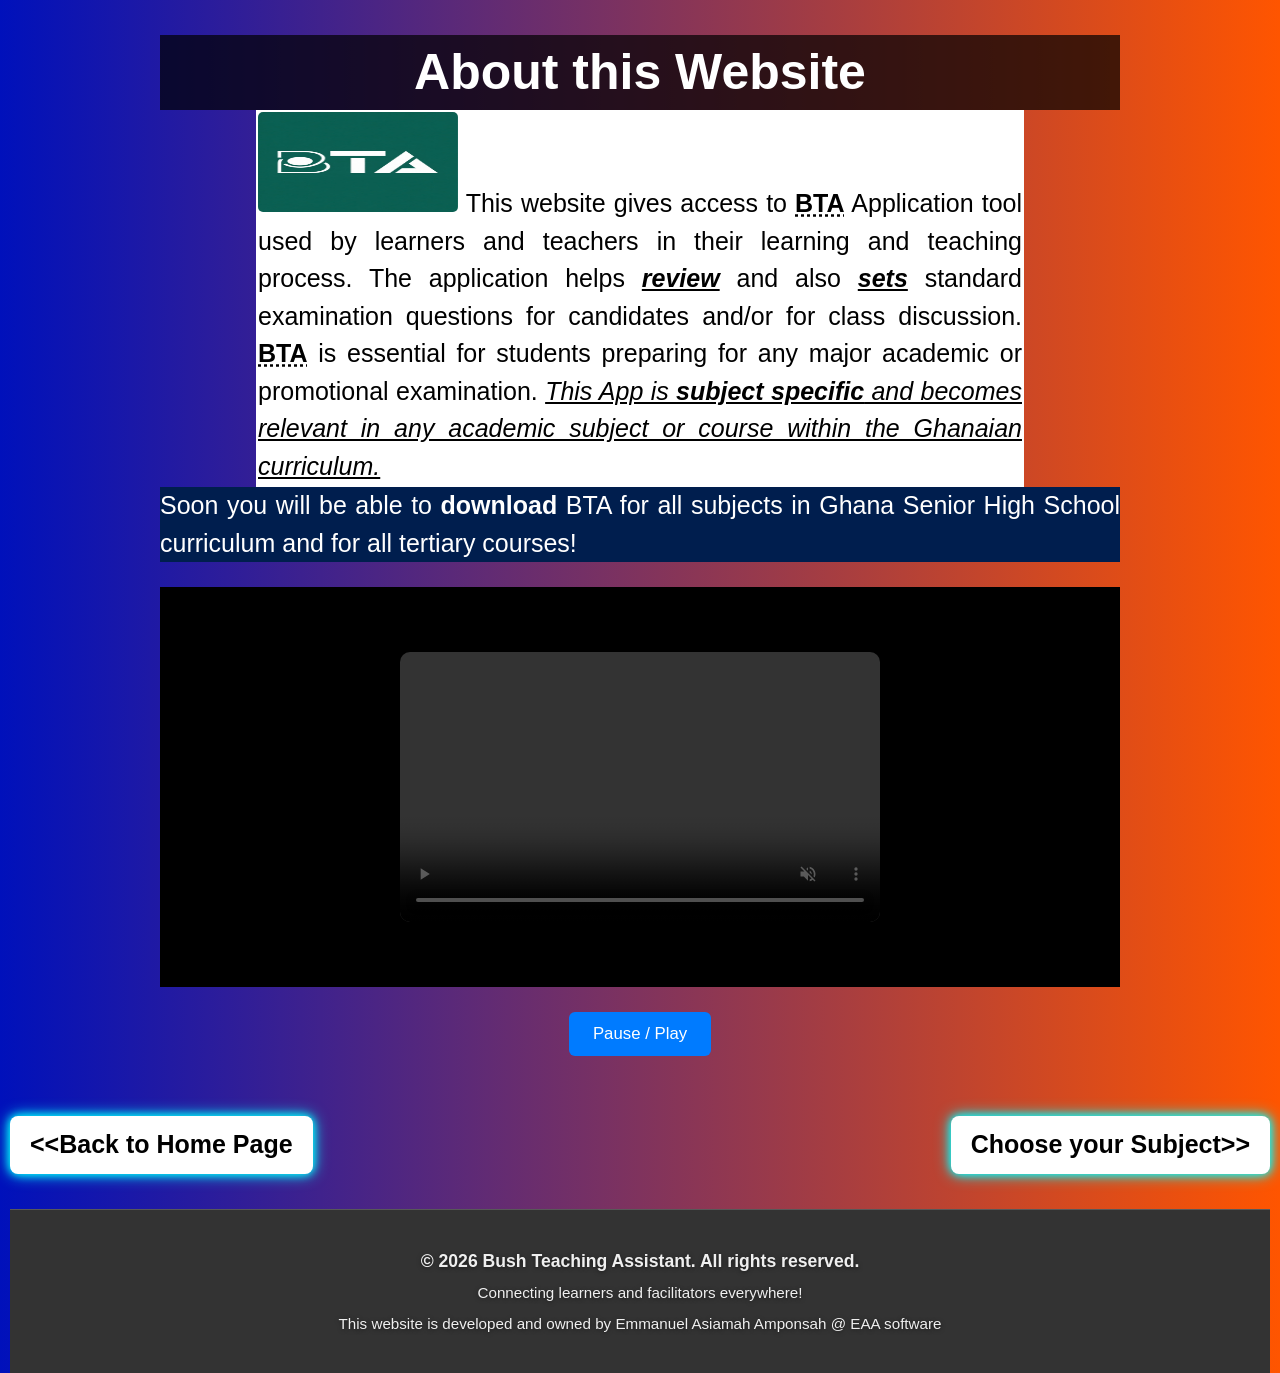
==== aboutpage.html @ e351205a "Update aboutpage.html" ====
<!DOCTYPE html>
<html lang="en">
<head>
    <meta charset="UTF-8">
    <meta name="viewport" content="width=device-width, initial-scale=1.0">
    <title>About Bush Teaching Assistant</title>
    <link rel="stylesheet" href="CSS/Bushstyles.css">
    
    <style>
        * {
            box-sizing: border-box;
            margin: 0;
            padding: 0;
        }

        html, body {
            height: 100%;
            font-family: Arial, sans-serif;
        }

        body {
            display: flex;
            flex-direction: column;
            min-height: 100vh;
        }

        .main-content {
            flex: 1 0 auto;
            padding: 20px;
            max-width: 1000px;
            margin: 0 auto;
        }

        /* Further reduced video */
        .video_wrapper {
            text-align: center;
            margin: 25px auto;
        }

        .video1 {
            width: 100%;
            max-width: 480px;
            height: 270px;
            border-radius: 10px;
            box-shadow: 0 4px 12px rgba(0,0,0,0.1);
            object-fit: cover;
        }

        button {
            padding: 12px 24px;
            font-size: 1.05rem;
            cursor: pointer;
            border: none;
            border-radius: 6px;
            background-color: #007bff;
            color: white;
        }

        button:hover {
            background-color: #0056b3;
        }

        /* Footer - Fixed & Centered */
        .footer {
            background-color: #333;
            color: #fff;
            text-align: center;
            padding: 30px 15px;
            margin-top: auto;
            width: 100%;
        }

        .footer-content {
            max-width: 800px;
            margin: 0 auto;
        }

        .footer-content p {
            margin: 8px 0;
            font-size: 0.95rem;
            line-height: 1.5;
        }

        /* Responsive adjustments */
        @media (max-width: 600px) {
            .video1 {
                max-width: 92%;
                height: 240px;
            }
            
            .footer {
                padding: 25px 10px;
            }
        }
    </style>
</head>

<body>

    <div class="main-content">
        <h2 class="h1"><b>About this Website</b></h2>

        <article>
            <p class="p1">
                <img class="BTA_logo_aboutpage" src="images/BTA_new_logo.jpeg" alt="App logo">
                This website gives access to <abbr title="BushEM Teaching Assistant"><b>BTA</b></abbr> 
                Application tool used by learners and teachers in their learning and teaching process. 
                The application helps <b class="italize">review</b> and also <b class="italize">sets</b> 
                standard examination questions for candidates and/or for class discussion.
                <span class="red_font">
                    <abbr title="Bush Teaching Assistant"><b>BTA</b></abbr> is essential for students 
                    preparing for any major academic or promotional examination.
                </span>
                <span class="italize"> This App is <b class="underline">subject specific</b> 
                and becomes relevant in any academic subject or course within the Ghanaian curriculum.</span>
            </p>
        </article>

        <p class="p2">
            Soon you will be able to <b>download</b> BTA for all subjects in Ghana Senior 
            High School curriculum and for all tertiary courses!
        </p>

        <div class="video_wrapper">
            <video id="myvideo" class="video1" controls muted loop>
                <source src="video/bta.mp4" type="video/mp4">
                Your browser does not support HTML video.
            </video>
        </div>

        <div style="text-align: center; margin: 20px 0;">
            <button type="button" onclick="playPause()">Pause / Play</button>
        </div>
    </div>
	
	<div class="nav_links" style="text-align: center; margin: 20px 0; padding-bottom: 15px;">
        <a class="a3" href="index.html">&lt&ltBack to Home Page</a> &nbsp;&nbsp;&nbsp;&nbsp;&nbsp;&nbsp;
        <a class="a3" href="page3.html">Choose your Subject&gt&gt</a>
    </div>


    <script>
        var video = document.getElementById("myvideo");

        function playPause() {
            if (video.paused) 
                video.play();
            
			else 
                video.play();
            }
			
        
    </script>

    <noscript style="color: red; text-align: center; display: block; margin: 20px;">
        JavaScript is disabled in your browser!
    </noscript>
	
	 <!-- Footer with properly centered content -->
    <footer class="footer">
        <div class="footer-content">
            <p>&copy; 2026 Bush Teaching Assistant. All rights reserved.</p>
            <p>Connecting learners and facilitators everywhere!</p>
            <p>This website is developed and owned by Emmanuel Asiamah Amponsah @ EAA software</p>
        </div>
    </footer>

    

</body>
</html>
---- CSS/Bushstyles.css ----
*{
	margin: 0;
	padding: 0;
	box-sizing: border-box;
  }	

html, body{
 height:100%;
}

body {
    min-height: 100vh;
    display: flex;
    flex-direction: column;

    padding: 10px;
    font-size: 25px;
    font-family: "Open Sans", sans-serif;
    line-height: 1.5;
    color: #202020;

    background: linear-gradient(to right, #0011bb, #ff5500);
}

.nav_links {
    display: flex;
    justify-content: space-between;
    margin-top: 20px;
}

header {

margin-top:0;

background-color:#000000;

font-size:2em;

padding:20px;

text-align:center;

color:white;

}

article{

margin-top:0px;

display:block;

padding:2px;

width:80%;

background-color:white;

max-height:100%;

margin:0 auto

}

aside {

padding-left:15px;

margin-left:15px;

float:right;

font-style:italic;    	

width:100%;

background-color:lightgrey;



}

section::after{

content:"";

display:table;

clear:both;

}


@media screen and (max-width: 600px){

.nav, .article, .footer, .section{

width:100%;

height:auto;

padding:0;

margin:0;

}

}

@media screen and (min-width: 600px ){

.nav, .article, .footer, .section{

display:flex;

flex-direction:row;

justify-content:space-between;

}

}

.button {

color:red;

font-size:15px;

padding:12px;

border-radius:5px;

cursor:pointer;

}

.italize {

font-style:italic;

text-decoration:underline;

}

.underline {

text-decoration:underline;

}

.p1 {

margin-top:0px;

color:black !important;

background-color:rgba(255,255,255, 0.3);

border:0px;

text-align:justify;

}

.h1 {

margin-top:5px;

background-color:rgba(0,0,0,0.7);

background-size:80% auto;

border:2px;

color:rgb(255,255,255); 	

font-size:2em; 

text-align:center;

}

.h2 {

text-align:center;

}

.h3 {

text-align:center;

}

.p2 {

border:px;

color:#ffffff;

background:#001e4e;

text-align:justify;

margin-bottom:0;

}

.p3 {

color:red;

text-align:justify;

}

.p4 {

color:#ffffff;



}

.sc{

color:red;

}

.BTA_logo_aboutpage {

filter:1.2;

border-radius:5px;    	

height:100px;

width:200px;

}

.header_contactpage {

display: flex;

align-items:center;

height:1px;

}

.video_wrapper {

display: flex;

justify-content: center;

align-items: center;

height: 400px; /* fixed height for the video wrapper */

background: #000; /* optional, so you see the video area clearly */

}

.a1:link {

background-color:#ffffff;

border:1px solid rgba(0,50,0,0.9);

border-radius:10px;

border-block-end:2px solid;

color:#0000ff;

transition:0.2s;

text-align: center;

text-decoration:underline;

display: inline-block;

}

.a1:visited {

background-color: #D7D7D7;

border:1px solid rgba(40,40,40,0.9);

color:#666666;

text-align: center;

text-decoration:underline;

text-decoration-color:#8555AA;

display: inline-block;

}

.a1:hover {

background-color: #3D0000;

 border:1px solid rgba(100,150,100,0.9);

 color:#ffffff;

 cursor: pointer;

 text-decoration:underline;

 text-decoration-color:white;

 

 

}

.a1:active {

background-color: red;

}

.a2 {

background: linear-gradient(45deg, #0011bb, #ff5500, #00ffcc, #ff00ff);

background-size: 400% 400%;

color: #ffffff;

border: 2px solid rgba(255,255,255,0.6);

}

.a2:hover {

background-color: #f0f0f0; /* light gray on hover */

color: #000; /* dark text on hover */

transform: translateY(-2px); /* subtle lift */

box-shadow: 0 4px 8px rgba(0,0,0,0.1); /* soft shadow on hover */

}

.a2:active {

transform: translateY(0); /* back to normal on click */

box-shadow: none;

}

.a3:link,

.a3:visited {

display: inline-block;

text-align: center;

text-decoration: none;

font-weight: 600;

font-family: "Open Sans", sans-serif;

padding: 10px 20px;

border-radius: 8px;

transition: all 0.3s ease;

cursor: pointer;

}

.a3:link {

background-color: #ffffff;

color: #000000;

box-shadow: 0 0 8px #00ffff, 0 0 16px #00ffff;

}

.a3:hover {

background-color: #ff5500;

box-shadow: 0 0 12px #ff5500, 0 0 24px #ff5500;

}

/* -------------------------

Active (click) effect

------------------------- */

.a3:active {

background: linear-gradient(45deg, #0011bb, #ff5500);

transform: translateY(0);

box-shadow: none;

}

/* ====================== FOOTER ====================== */
.footer {
    background: rgba(0, 0, 0, 0.65);
    backdrop-filter: blur(12px);
    -webkit-backdrop-filter: blur(12px);
    color: #ffffff;
    text-align: center;
    padding: 40px 20px 30px;
    margin-top: 60px;
    border-top: 1px solid rgba(255, 255, 255, 0.18);
}

.footer-content p {
    margin: 10px 0;
    font-size: 1rem;
    opacity: 0.92;
    text-shadow: 0 1px 4px rgba(0, 0, 0, 0.5);
}

.footer-content p:first-child {
    font-weight: 600;
    font-size: 1.1rem;
}
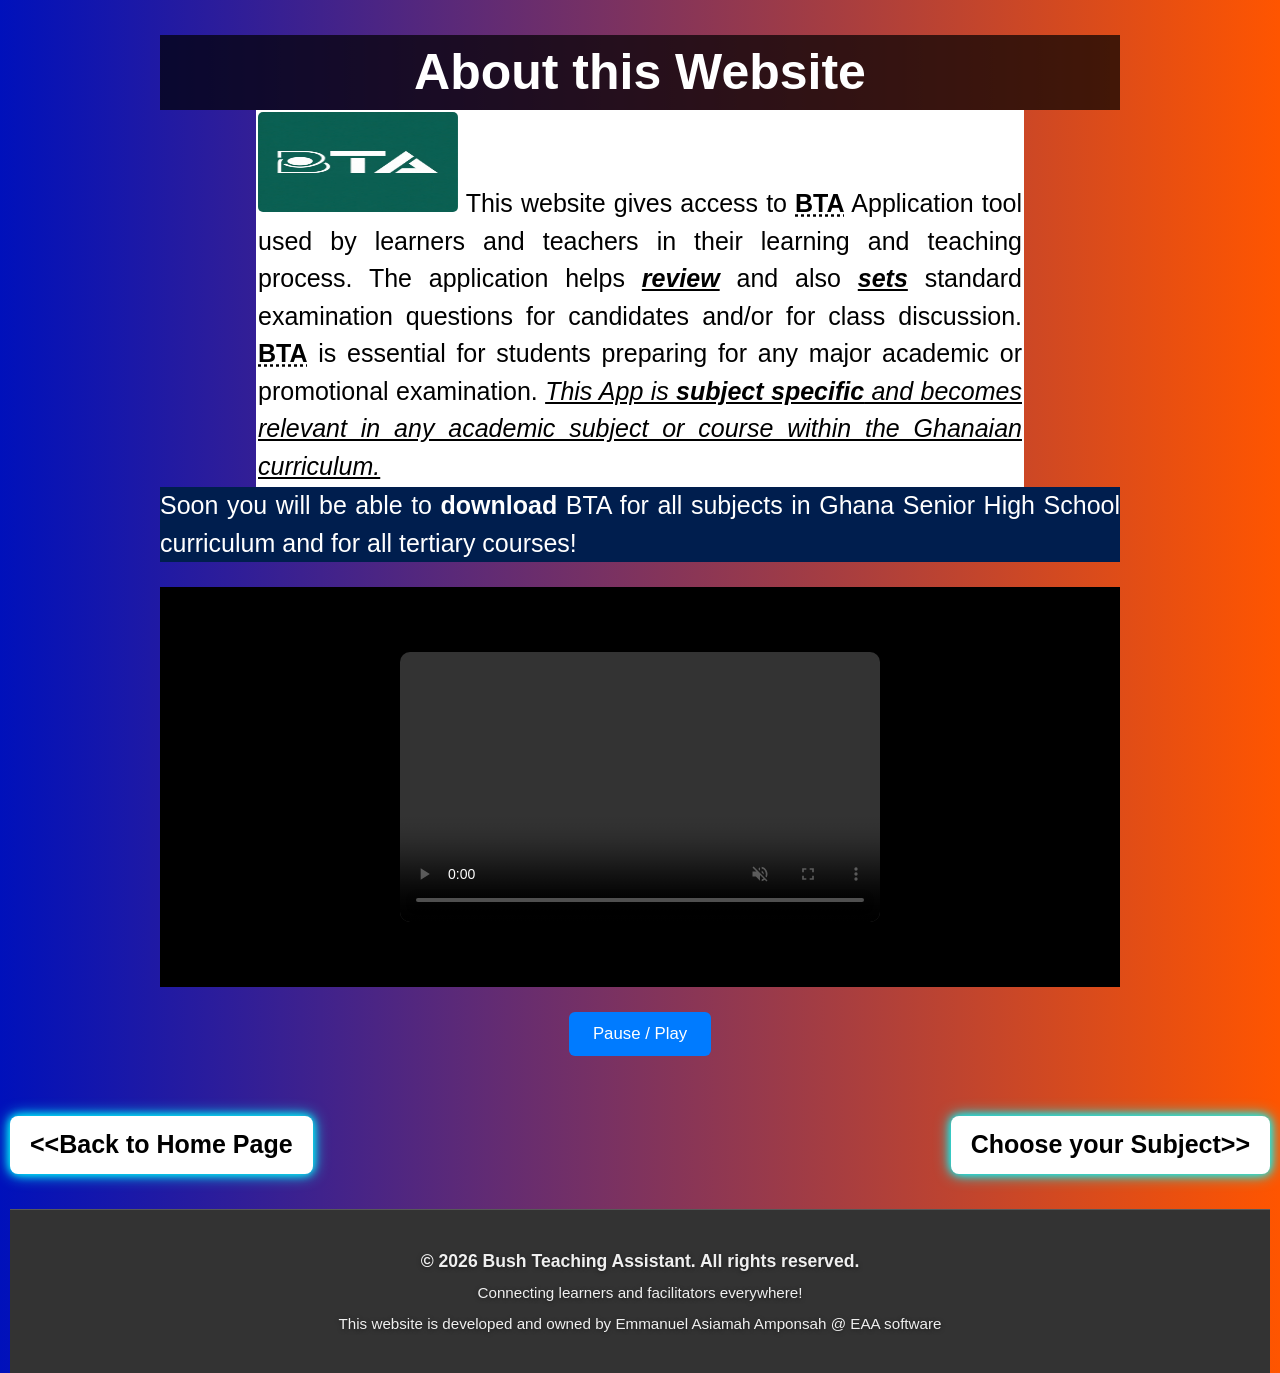
==== commit b5aa4727: "Update aboutpage.html" ====
--- a/aboutpage.html
+++ b/aboutpage.html
@@ -142,13 +142,15 @@
     <script>
         var video = document.getElementById("myvideo");
 
-        function playPause() {
-            if (video.paused) 
-                video.play();
-            
-			else 
-                video.play();
-            }
+		
+		function playPause() {
+		   
+		   if (video.paused)
+		       video.play();
+		   
+		    else    
+		      video.pause();    
+		}   
 			
         
     </script>
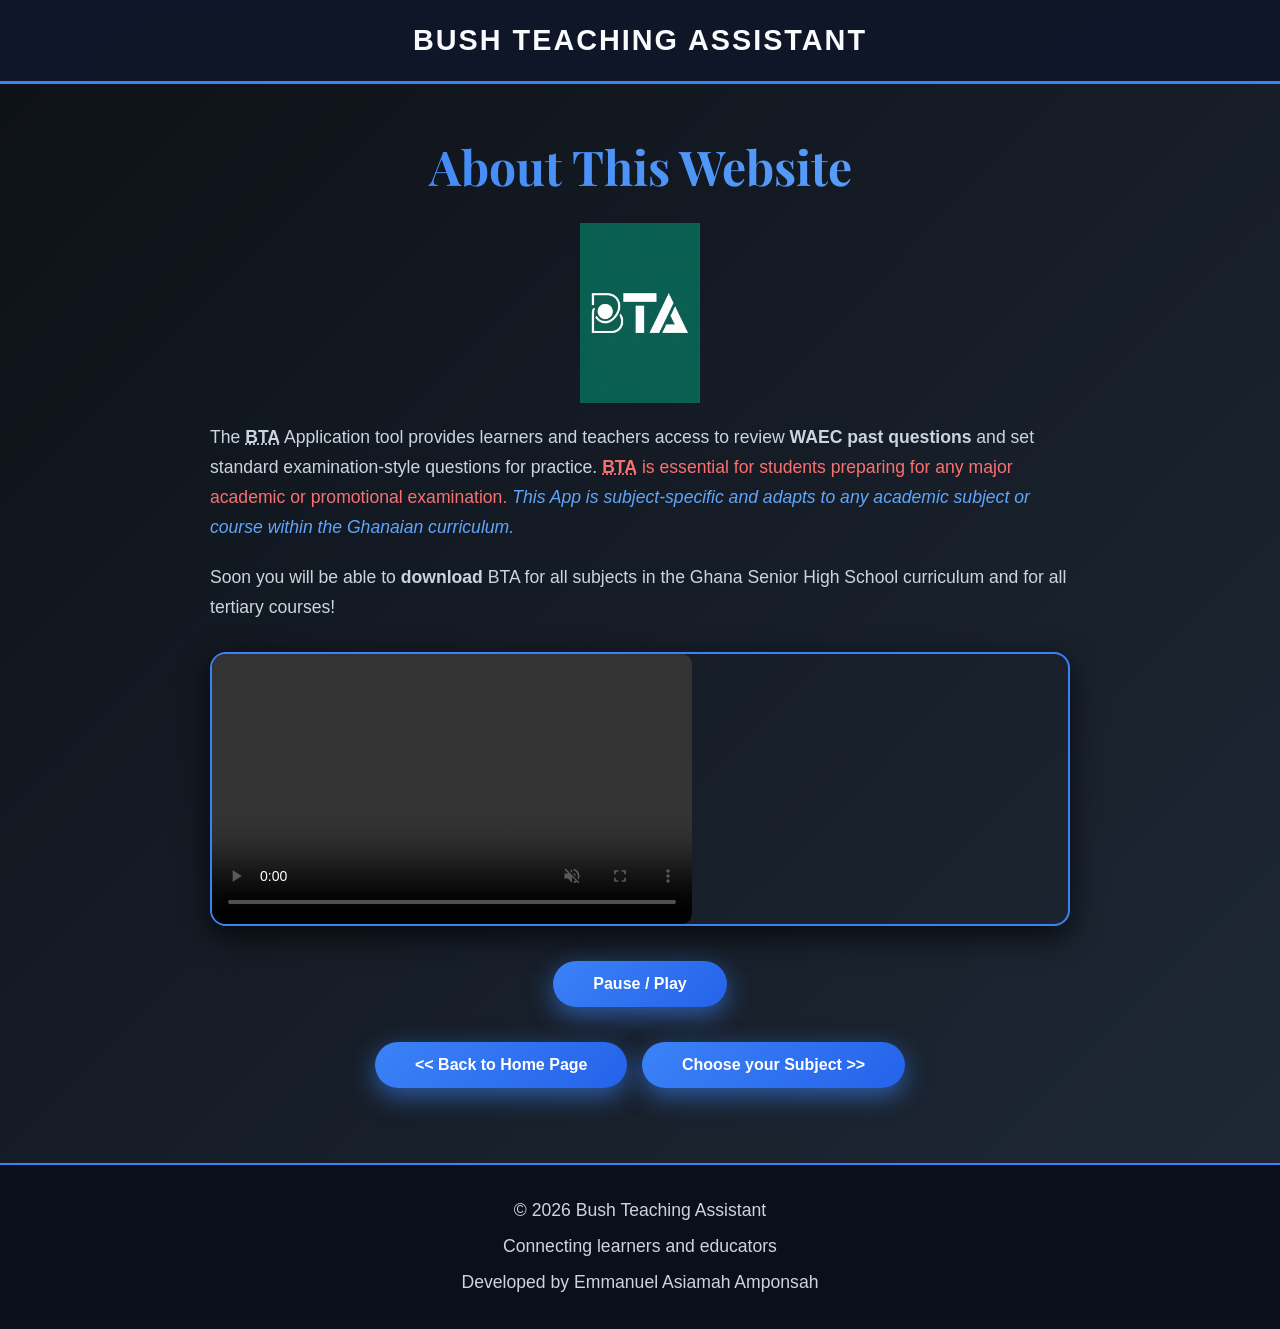
==== commit a6c5f295: "Update aboutpage.html" ====
--- a/aboutpage.html
+++ b/aboutpage.html
@@ -4,171 +4,199 @@
     <meta charset="UTF-8">
     <meta name="viewport" content="width=device-width, initial-scale=1.0">
     <title>About Bush Teaching Assistant</title>
-    <link rel="stylesheet" href="CSS/Bushstyles.css">
-    
+
     <style>
+        @import url('https://fonts.googleapis.com/css2?family=Poppins:wght@400;500;600;700&family=Playfair+Display:wght@700&display=swap');
+
         * {
-            box-sizing: border-box;
             margin: 0;
             padding: 0;
-        }
-
-        html, body {
-            height: 100%;
-            font-family: Arial, sans-serif;
+            box-sizing: border-box;
         }
 
         body {
+            font-family: 'Poppins', sans-serif;
+            background: linear-gradient(135deg, #0d1117 0%, #1f2937 100%);
+            color: #e2e8f0;
             display: flex;
             flex-direction: column;
             min-height: 100vh;
         }
 
+        header {
+            background: rgba(15,23,42,0.95);
+            backdrop-filter: blur(10px);
+            color: #f8fafc;
+            text-align: center;
+            padding: 1.5rem;
+            font-size: 1.8rem;
+            font-weight: 700;
+            letter-spacing: 2px;
+            border-bottom: 3px solid #3b82f6;
+            position: sticky;
+            top: 0;
+            z-index: 100;
+        }
+
         .main-content {
-            flex: 1 0 auto;
-            padding: 20px;
-            max-width: 1000px;
+            flex: 1;
+            max-width: 900px;
             margin: 0 auto;
-        }
-
-        /* Further reduced video */
+            padding: 50px 20px;
+        }
+
+        h1, h2 {
+            font-family: 'Playfair Display', serif;
+            text-align: center;
+            font-size: 3rem;
+            margin-bottom: 25px;
+            background: linear-gradient(90deg, #3b82f6, #60a5fa);
+            -webkit-background-clip: text;
+            -webkit-text-fill-color: transparent;
+        }
+
+        p {
+            font-size: 1.1rem;
+            line-height: 1.7;
+            margin-bottom: 20px;
+            color: #cbd5e1;
+        }
+
+        .italize {
+            font-style: italic;
+            color: #60a5fa;
+            font-weight: 500;
+        }
+
+        .red_font {
+            color: #f87171;
+        }
+
         .video_wrapper {
             text-align: center;
-            margin: 25px auto;
-        }
-
-        .video1 {
+            margin: 30px auto;
+            border-radius: 16px;
+            overflow: hidden;
+            box-shadow: 0 10px 30px rgba(0,0,0,0.7);
+            border: 2px solid #3b82f6;
+        }
+
+        video {
             width: 100%;
             max-width: 480px;
             height: 270px;
+            display: block;
             border-radius: 10px;
-            box-shadow: 0 4px 12px rgba(0,0,0,0.1);
-            object-fit: cover;
-        }
-
-        button {
-            padding: 12px 24px;
-            font-size: 1.05rem;
+        }
+
+        .btn-container {
+            text-align: center;
+            margin: 25px 0;
+        }
+
+        .a3, button {
+            display: inline-block;
+            padding: 14px 40px;
+            background: linear-gradient(135deg, #3b82f6, #2563eb);
+            color: white;
+            font-weight: 600;
+            border: none;
+            border-radius: 40px;
+            text-decoration: none;
             cursor: pointer;
-            border: none;
-            border-radius: 6px;
-            background-color: #007bff;
-            color: white;
-        }
-
-        button:hover {
-            background-color: #0056b3;
-        }
-
-        /* Footer - Fixed & Centered */
-        .footer {
-            background-color: #333;
-            color: #fff;
-            text-align: center;
-            padding: 30px 15px;
+            transition: 0.3s;
+            box-shadow: 0 8px 25px rgba(59,130,246,0.6);
+            font-size: 1rem;
+            margin: 5px;
+        }
+
+        .a3:hover, button:hover {
+            transform: translateY(-3px);
+            box-shadow: 0 12px 30px rgba(59,130,246,0.8);
+        }
+
+        .nav_links {
+            text-align: center;
+            margin: 20px 0;
+        }
+
+        footer {
+            background: #0b0f1a;
+            color: #cbd5f0;
+            text-align: center;
+            padding: 25px 15px;
+            font-size: 0.9rem;
+            border-top: 2px solid #3b82f6;
             margin-top: auto;
-            width: 100%;
-        }
-
-        .footer-content {
-            max-width: 800px;
-            margin: 0 auto;
-        }
-
-        .footer-content p {
-            margin: 8px 0;
-            font-size: 0.95rem;
-            line-height: 1.5;
-        }
-
-        /* Responsive adjustments */
-        @media (max-width: 600px) {
-            .video1 {
+        }
+
+        footer p {
+            margin: 6px 0;
+        }
+
+        @media (max-width: 768px) {
+            h1, h2 {
+                font-size: 2.2rem;
+            }
+            video {
                 max-width: 92%;
                 height: 240px;
             }
-            
-            .footer {
-                padding: 25px 10px;
-            }
         }
     </style>
 </head>
-
 <body>
 
+    <header>
+        BUSH TEACHING ASSISTANT
+    </header>
+
     <div class="main-content">
-        <h2 class="h1"><b>About this Website</b></h2>
-
-        <article>
-            <p class="p1">
-                <img class="BTA_logo_aboutpage" src="images/BTA_new_logo.jpeg" alt="App logo">
-                This website gives access to <abbr title="BushEM Teaching Assistant"><b>BTA</b></abbr> 
-                Application tool used by learners and teachers in their learning and teaching process. 
-                The application helps <b class="italize">review</b> and also <b class="italize">sets</b> 
-                standard examination questions for candidates and/or for class discussion.
-                <span class="red_font">
-                    <abbr title="Bush Teaching Assistant"><b>BTA</b></abbr> is essential for students 
-                    preparing for any major academic or promotional examination.
-                </span>
-                <span class="italize"> This App is <b class="underline">subject specific</b> 
-                and becomes relevant in any academic subject or course within the Ghanaian curriculum.</span>
-            </p>
-        </article>
-
-        <p class="p2">
-            Soon you will be able to <b>download</b> BTA for all subjects in Ghana Senior 
-            High School curriculum and for all tertiary courses!
+        <h2>About This Website</h2>
+
+        <p>
+            <img class="BTA_logo_aboutpage" src="images/BTA_new_logo.jpeg" alt="BTA Logo" style="width:120px; display:block; margin:0 auto 20px;">
+            The <abbr title="Bush Teaching Assistant"><b>BTA</b></abbr> Application tool provides learners and teachers access 
+            to review <b>WAEC past questions</b> and set standard examination-style questions for practice.
+            <span class="red_font">
+                <abbr title="Bush Teaching Assistant"><b>BTA</b></abbr> is essential for students preparing for any major academic or promotional examination.
+            </span>
+            <span class="italize"> This App is subject-specific and adapts to any academic subject or course within the Ghanaian curriculum.</span>
         </p>
 
+        <p>
+            Soon you will be able to <b>download</b> BTA for all subjects in the Ghana Senior High School curriculum and for all tertiary courses!
+        </p>
+
         <div class="video_wrapper">
-            <video id="myvideo" class="video1" controls muted loop>
+            <video id="myvideo" controls muted loop>
                 <source src="video/bta.mp4" type="video/mp4">
-                Your browser does not support HTML video.
             </video>
         </div>
 
-        <div style="text-align: center; margin: 20px 0;">
-            <button type="button" onclick="playPause()">Pause / Play</button>
+        <div class="btn-container">
+            <button onclick="playPause()">Pause / Play</button>
+        </div>
+
+        <div class="nav_links">
+            <a class="a3" href="index.html">&lt;&lt; Back to Home Page</a>
+            <a class="a3" href="page3.html">Choose your Subject &gt;&gt;</a>
         </div>
     </div>
-	
-	<div class="nav_links" style="text-align: center; margin: 20px 0; padding-bottom: 15px;">
-        <a class="a3" href="index.html">&lt&ltBack to Home Page</a> &nbsp;&nbsp;&nbsp;&nbsp;&nbsp;&nbsp;
-        <a class="a3" href="page3.html">Choose your Subject&gt&gt</a>
-    </div>
-
+
+    <footer>
+        <p>&copy; 2026 Bush Teaching Assistant</p>
+        <p>Connecting learners and educators</p>
+        <p>Developed by Emmanuel Asiamah Amponsah</p>
+    </footer>
 
     <script>
-        var video = document.getElementById("myvideo");
-
-		
-		function playPause() {
-		   
-		   if (video.paused)
-		       video.play();
-		   
-		    else    
-		      video.pause();    
-		}   
-			
-        
+        const video = document.getElementById("myvideo");
+        function playPause() {
+            if(video.paused) video.play();
+            else video.pause();
+        }
     </script>
-
-    <noscript style="color: red; text-align: center; display: block; margin: 20px;">
-        JavaScript is disabled in your browser!
-    </noscript>
-	
-	 <!-- Footer with properly centered content -->
-    <footer class="footer">
-        <div class="footer-content">
-            <p>&copy; 2026 Bush Teaching Assistant. All rights reserved.</p>
-            <p>Connecting learners and facilitators everywhere!</p>
-            <p>This website is developed and owned by Emmanuel Asiamah Amponsah @ EAA software</p>
-        </div>
-    </footer>
-
-    
 
 </body>
 </html>
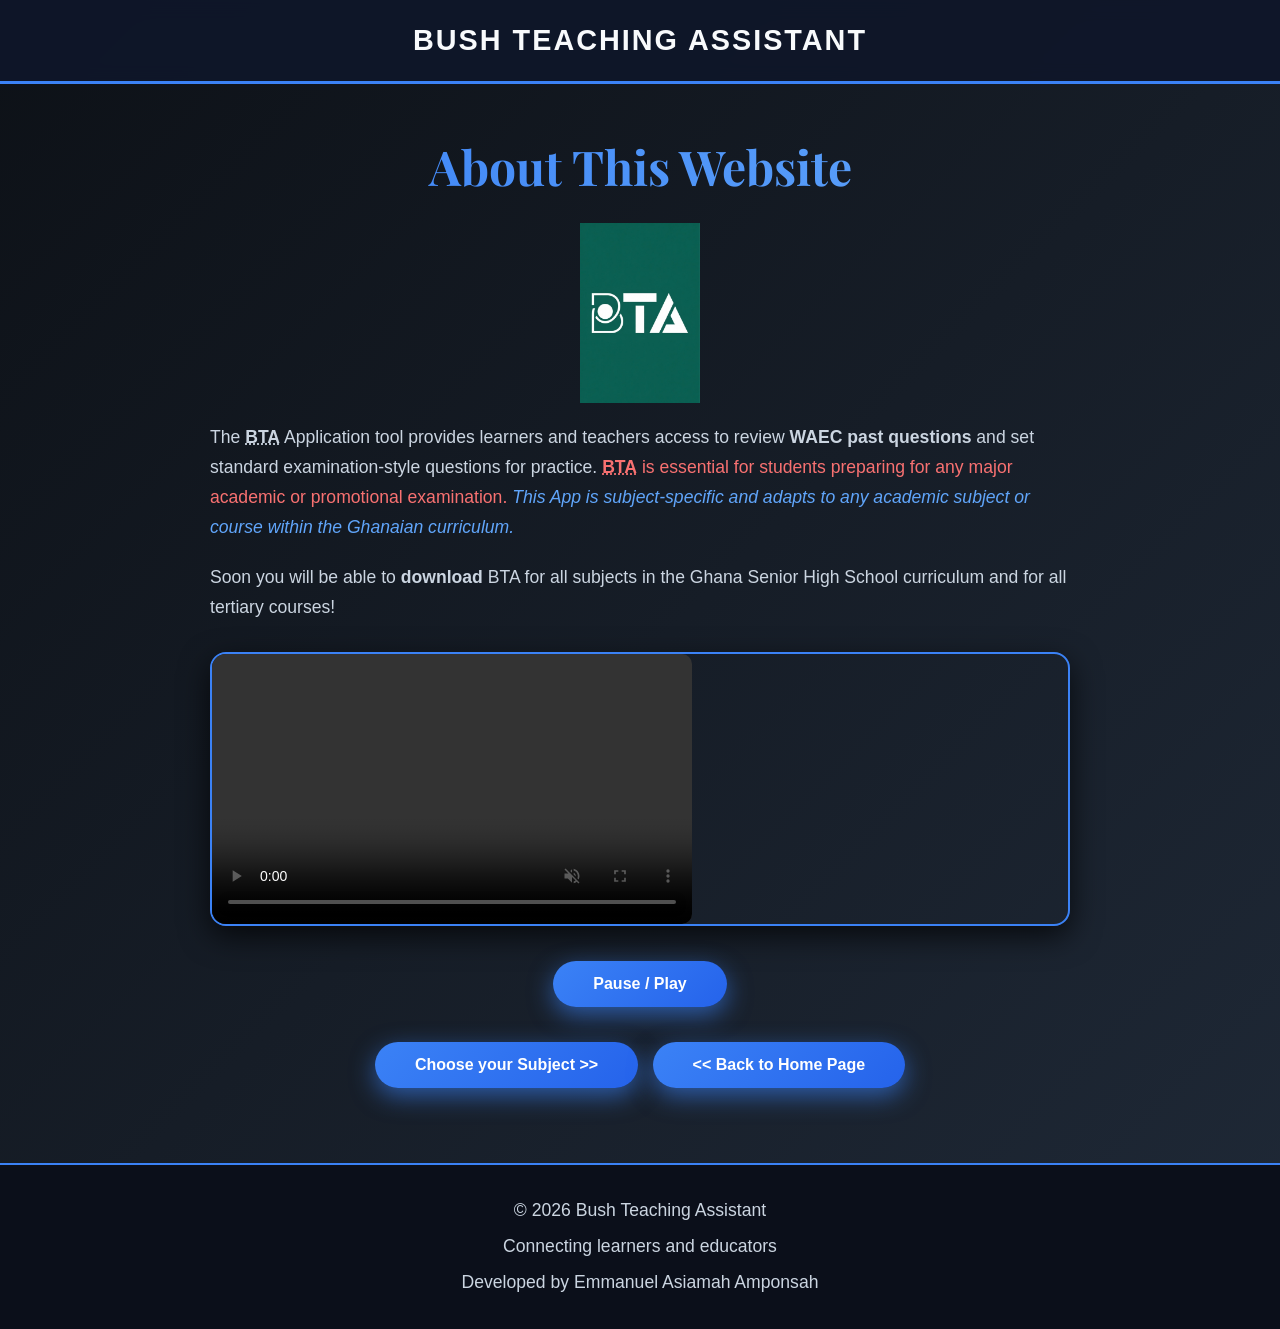
==== commit 6af63a0e: "Update aboutpage.html" ====
--- a/aboutpage.html
+++ b/aboutpage.html
@@ -179,8 +179,8 @@
         </div>
 
         <div class="nav_links">
+            <a class="a3" href="page3.html">Choose your Subject &gt;&gt;</a>
             <a class="a3" href="index.html">&lt;&lt; Back to Home Page</a>
-            <a class="a3" href="page3.html">Choose your Subject &gt;&gt;</a>
         </div>
     </div>
 
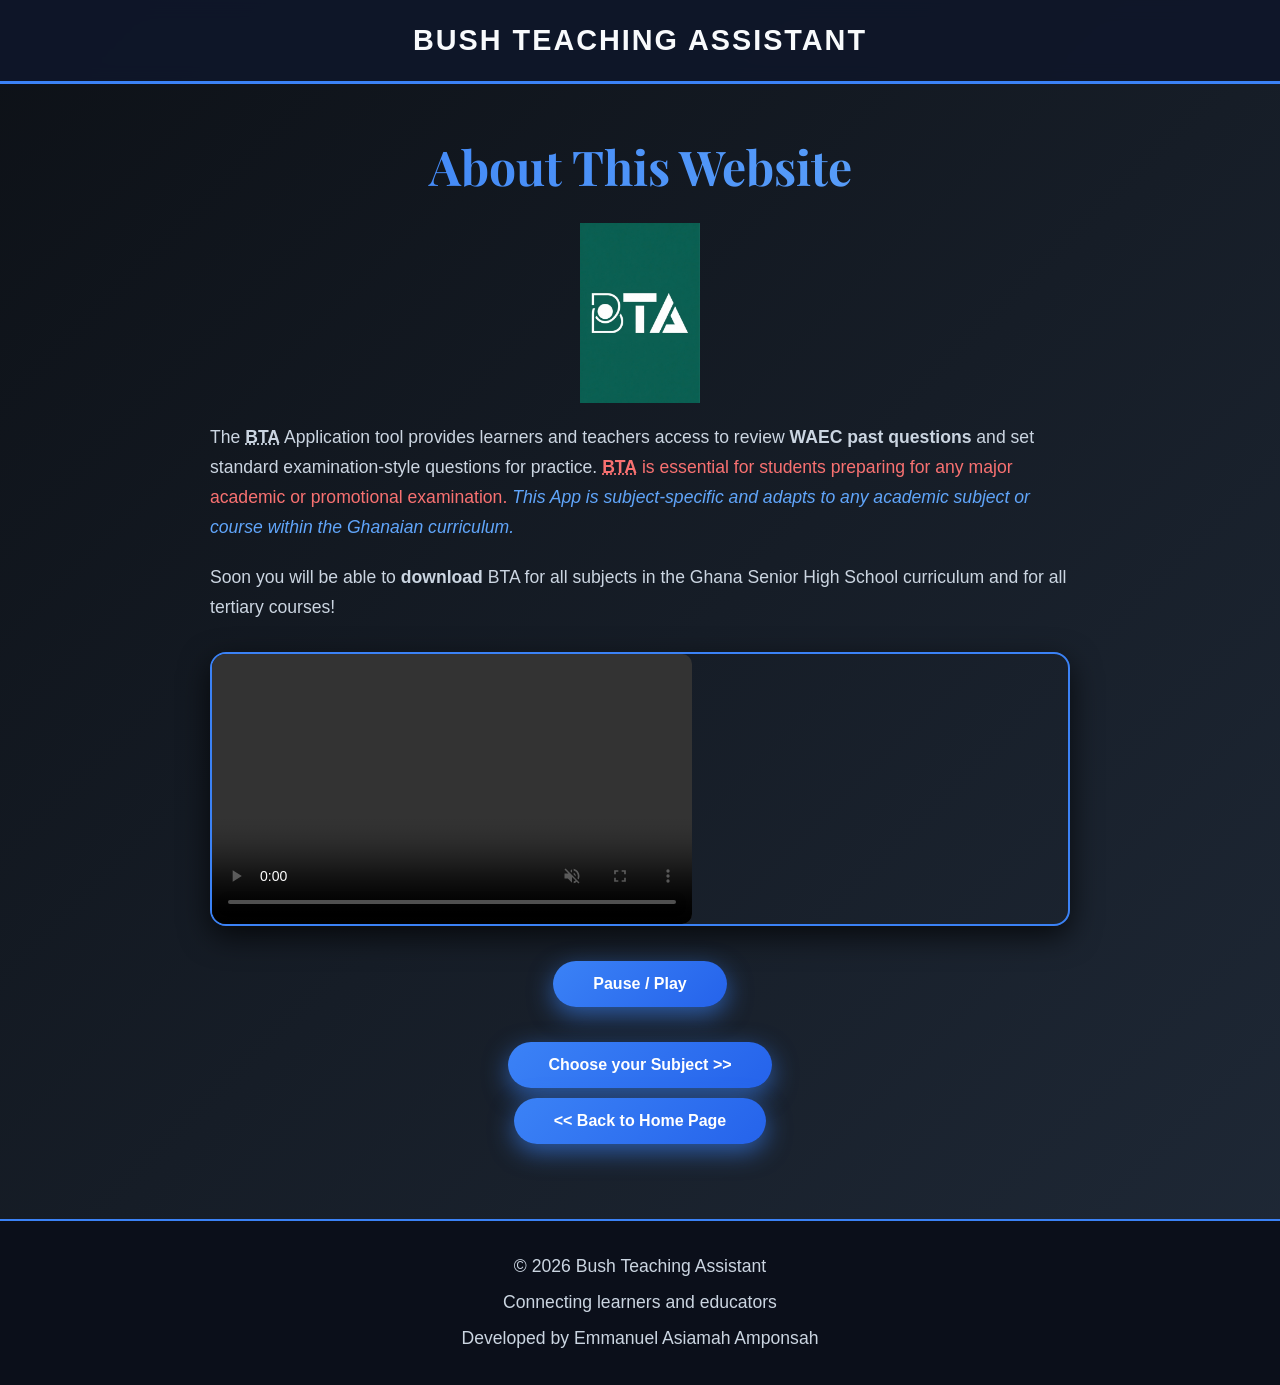
==== commit 67ee9e27: "Update aboutpage.html" ====
--- a/aboutpage.html
+++ b/aboutpage.html
@@ -179,7 +179,7 @@
         </div>
 
         <div class="nav_links">
-            <a class="a3" href="page3.html">Choose your Subject &gt;&gt;</a>
+            <a class="a3" href="page3.html">Choose your Subject &gt;&gt;</a><br>
             <a class="a3" href="index.html">&lt;&lt; Back to Home Page</a>
         </div>
     </div>
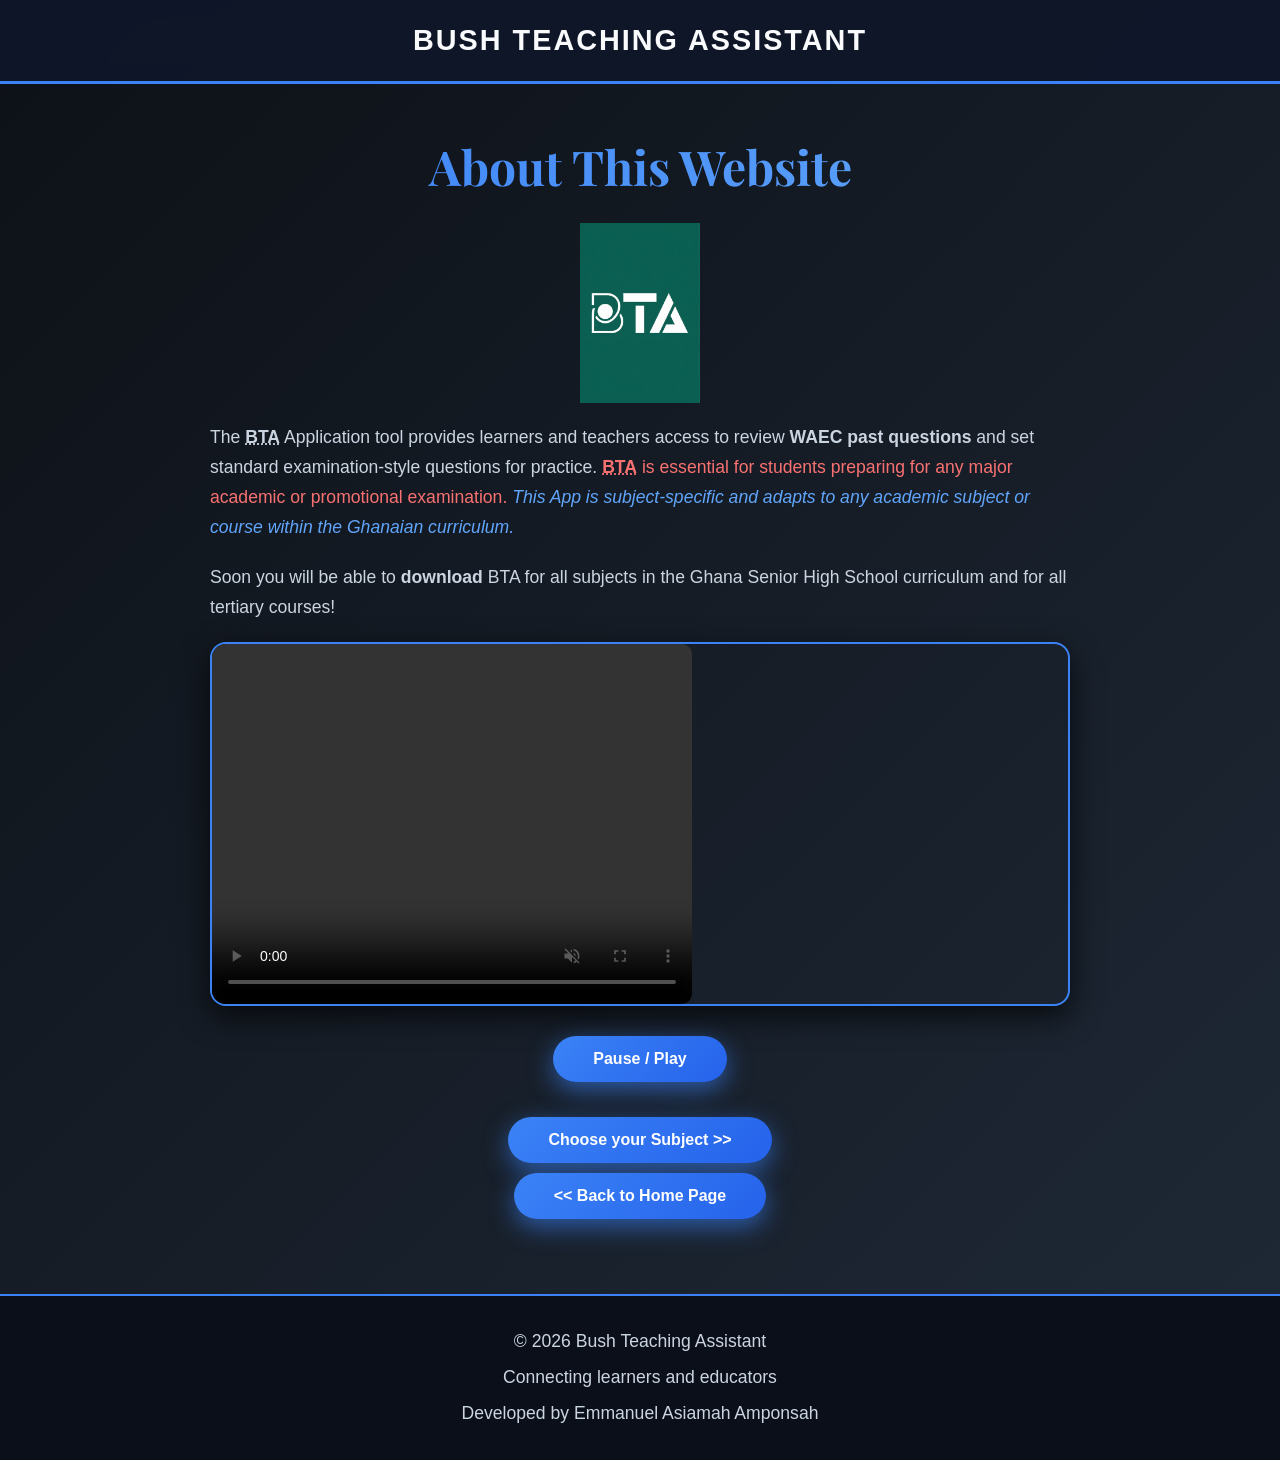
==== commit 603994df: "Update aboutpage.html" ====
--- a/aboutpage.html
+++ b/aboutpage.html
@@ -1,9 +1,13 @@
 <!DOCTYPE html>
 <html lang="en">
 <head>
-    <meta charset="UTF-8">
-    <meta name="viewport" content="width=device-width, initial-scale=1.0">
-    <title>About Bush Teaching Assistant</title>
+  <meta charset="UTF-8">
+  <meta name="viewport" content="width=device-width, initial-scale=1.0">
+  <meta name="description" content="Standard Chemistry Questions for Ghanaian SHS Learners!">
+  <meta name="author" content="Emmanuel Asiamah Amponsah">
+  <meta name="keywords" content="chemistry, past questions, WAEC, teaching assistant, asiamah, learn">
+    
+  <title>About Bush Teaching Assistant</title>
 
     <style>
         @import url('https://fonts.googleapis.com/css2?family=Poppins:wght@400;500;600;700&family=Playfair+Display:wght@700&display=swap');
@@ -79,12 +83,13 @@
             overflow: hidden;
             box-shadow: 0 10px 30px rgba(0,0,0,0.7);
             border: 2px solid #3b82f6;
+            margin: auto;
         }
 
         video {
-            width: 100%;
+            width: 640px;
             max-width: 480px;
-            height: 270px;
+            height: 360px;
             display: block;
             border-radius: 10px;
         }
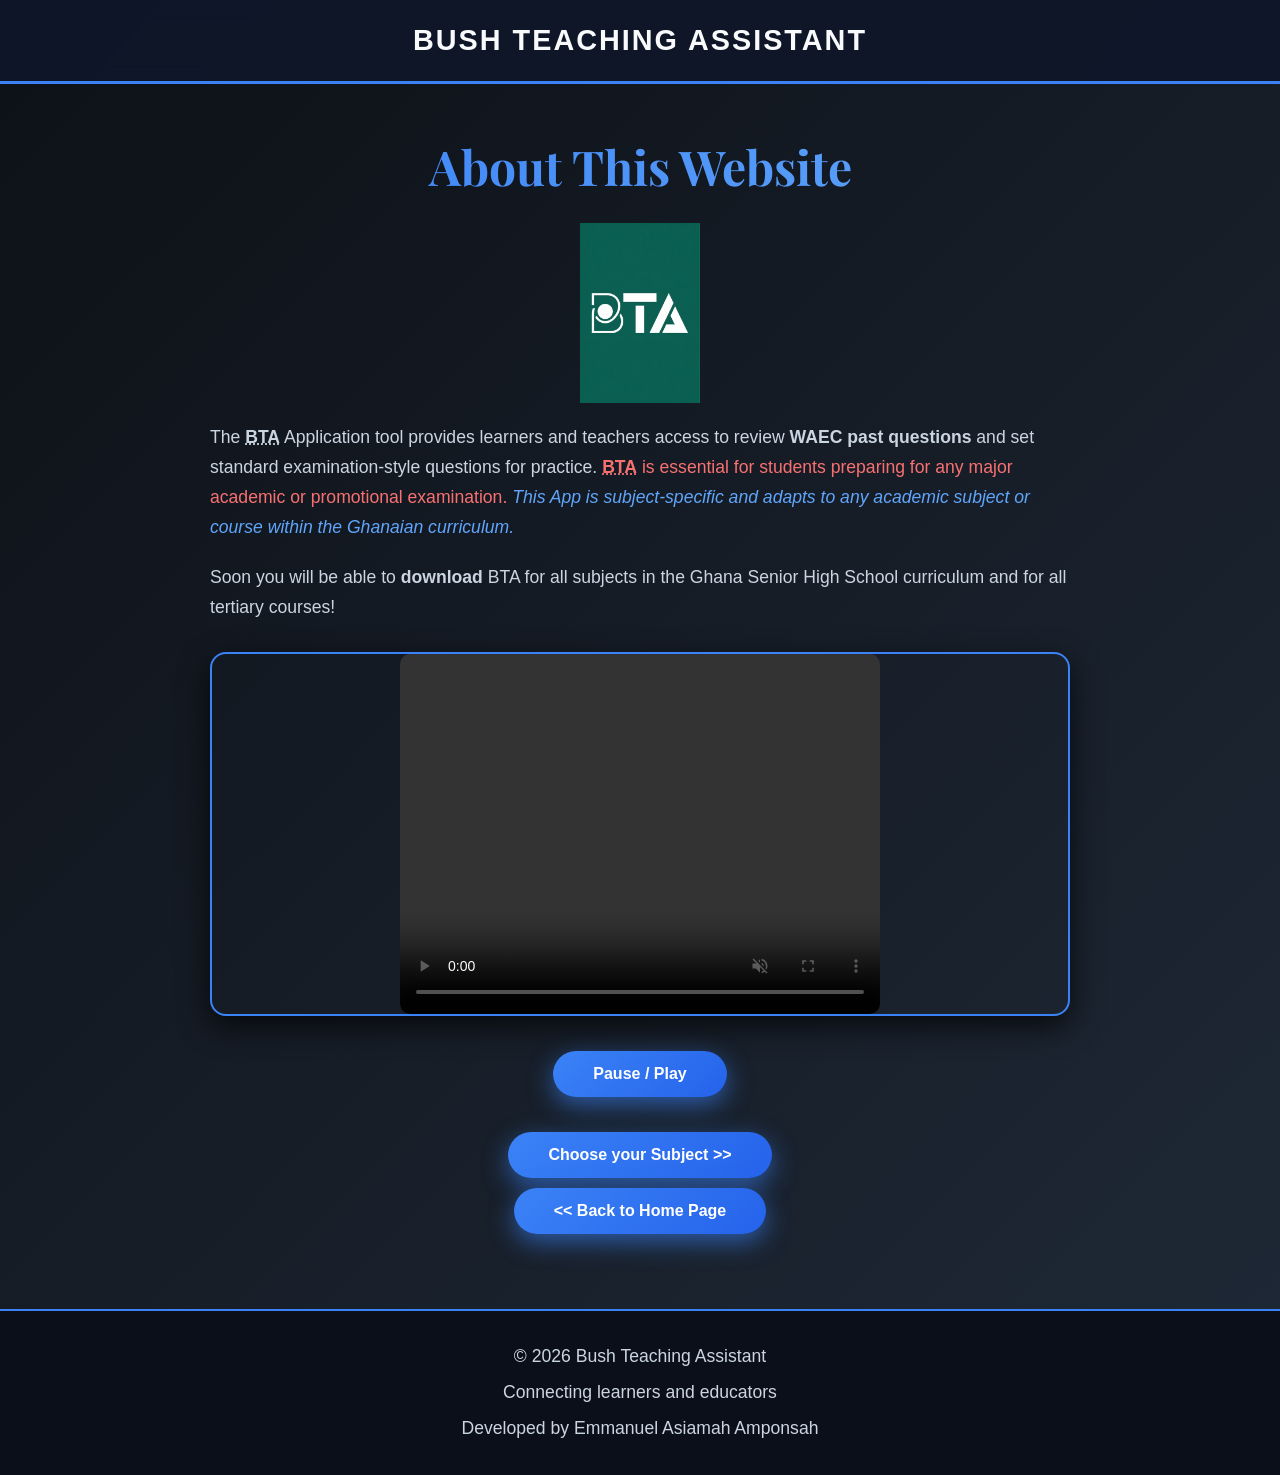
==== commit 8b3d4064: "Update aboutpage.html" ====
--- a/aboutpage.html
+++ b/aboutpage.html
@@ -83,7 +83,7 @@
             overflow: hidden;
             box-shadow: 0 10px 30px rgba(0,0,0,0.7);
             border: 2px solid #3b82f6;
-            margin: auto;
+           
         }
 
         video {
@@ -92,6 +92,7 @@
             height: 360px;
             display: block;
             border-radius: 10px;
+            margin: auto;
         }
 
         .btn-container {
